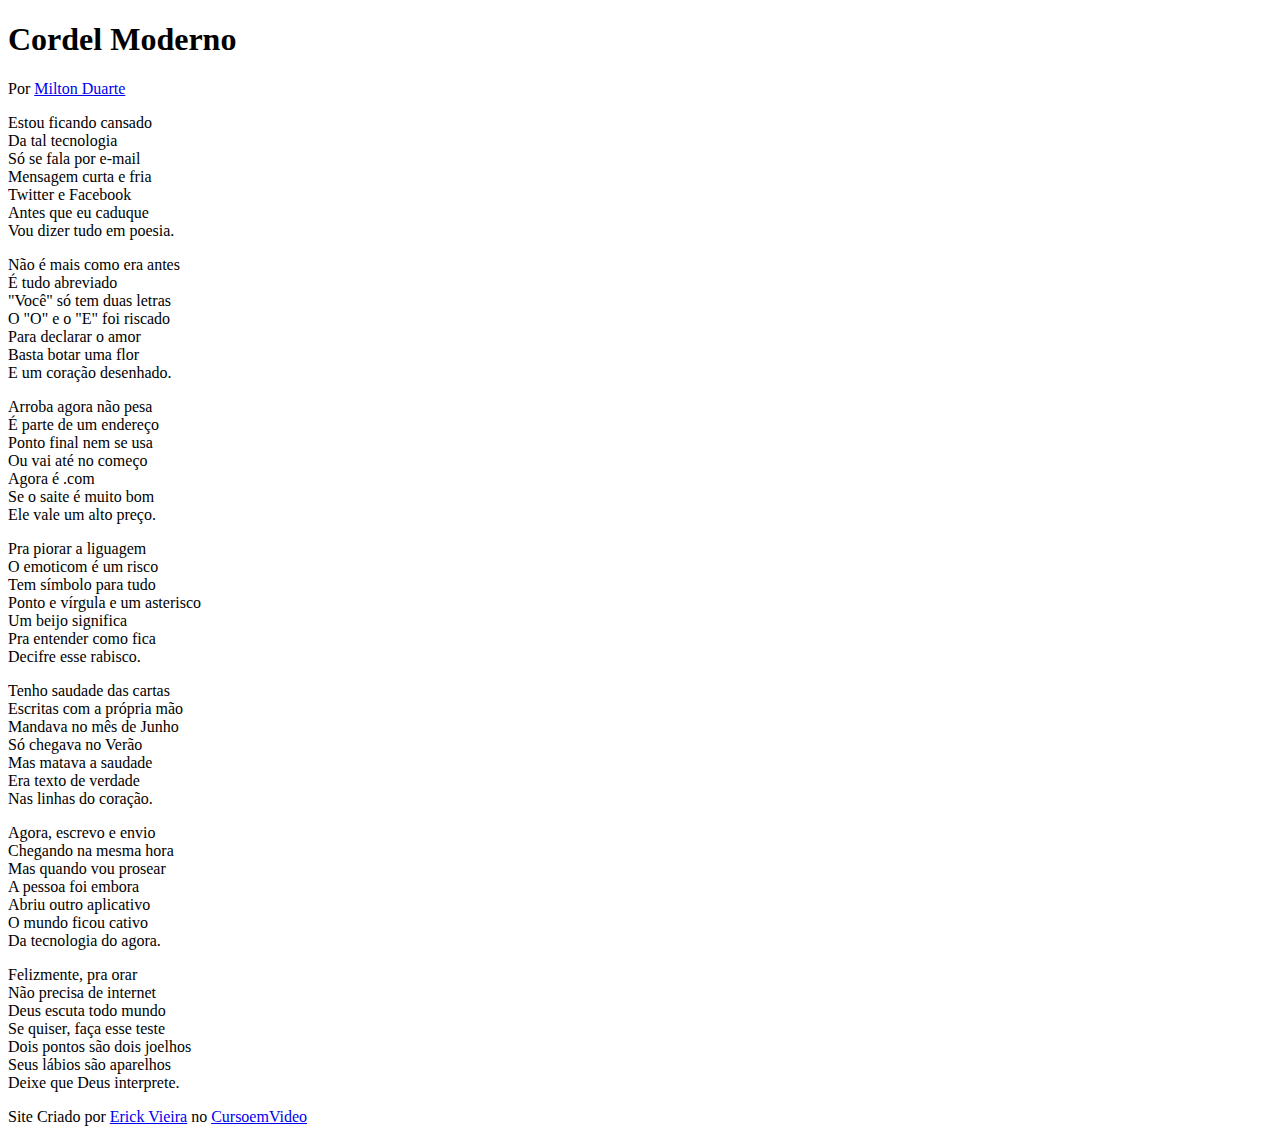
==== DesafioCordel/index.html @ eff42e99 "Criação do HTML" ====
<!DOCTYPE html>
<html lang="pt-br">
<head>
    <meta charset="UTF-8">
    <meta http-equiv="X-UA-Compatible" content="IE=edge">
    <meta name="viewport" content="width=device-width, initial-scale=1.0">
    <title>Cordel Moderno</title>
    <link rel="stylesheet" href="estilo/style.css">
</head>
<body>
    <header>
        <h1>Cordel Moderno</h1>
        <p>Por <a href="https://www.recantodasletras.com.br/poesias/3186743" target="_blank">Milton Duarte</a></p>
    </header>

    <section>
        <p>
            Estou ficando cansado <br>
            Da tal tecnologia <br>
            Só se fala por e-mail<br>
            Mensagem curta e fria<br>
            Twitter e Facebook<br>
            Antes que eu caduque<br>
            Vou dizer tudo em poesia.
        </p>
    </section>

    <section>
        <p>
            Não é mais como era antes<br>
            É tudo abreviado<br>
            "Você" só tem duas letras<br>
            O "O" e o "E" foi riscado<br>
            Para declarar o amor<br>
            Basta botar uma flor<br>
            E um coração desenhado.
        </p>
    </section>

    <section>
            <p>
                Arroba agora não pesa<br>
                É parte de um endereço<br>
                Ponto final nem se usa<br>
                Ou vai até no começo<br>
                Agora é .com<br>
                Se o saite é muito bom<br>
                Ele vale um alto preço.<br>
            </p>
            
            <p>
                Pra piorar a liguagem<br>
                O emoticom é um risco<br>
                Tem símbolo para tudo<br>
                Ponto e vírgula e um asterisco<br>
                Um beijo significa<br>
                Pra entender como fica<br>
                Decifre esse rabisco.
            </p>
    </section>

    <section>
        <p>
            Tenho saudade das cartas<br>
            Escritas com a própria mão<br>
            Mandava no mês de Junho<br>
            Só chegava no Verão<br>
            Mas matava a saudade<br>
            Era texto de verdade<br>
            Nas linhas do coração.
        </p>
    </section>

    <section>
            <p>
                Agora, escrevo e envio<br>
                Chegando na mesma hora<br>
                Mas quando vou prosear<br>
                A pessoa foi embora<br>
                Abriu outro aplicativo<br>
                O mundo ficou cativo<br>
                Da tecnologia do agora.<br>
            </p>
            
            <p>
                Felizmente, pra orar<br>
                Não precisa de internet<br>
                Deus escuta todo mundo<br>
                Se quiser, faça esse teste<br>
                Dois pontos são dois joelhos<br>
                Seus lábios são aparelhos<br>
                Deixe que Deus interprete.
            </p>
    </section>
    <footer>
        <p>Site Criado por <a href="https://github.com/ErickLVieira" target="_blank">Erick Vieira</a> no <a href="https://cursoemvideo.com.br" target="_blank">CursoemVideo</a></p>
    </footer>
</body>
</html>
---- DesafioCordel/estilo/style.css ----
@charset "UTF-8";
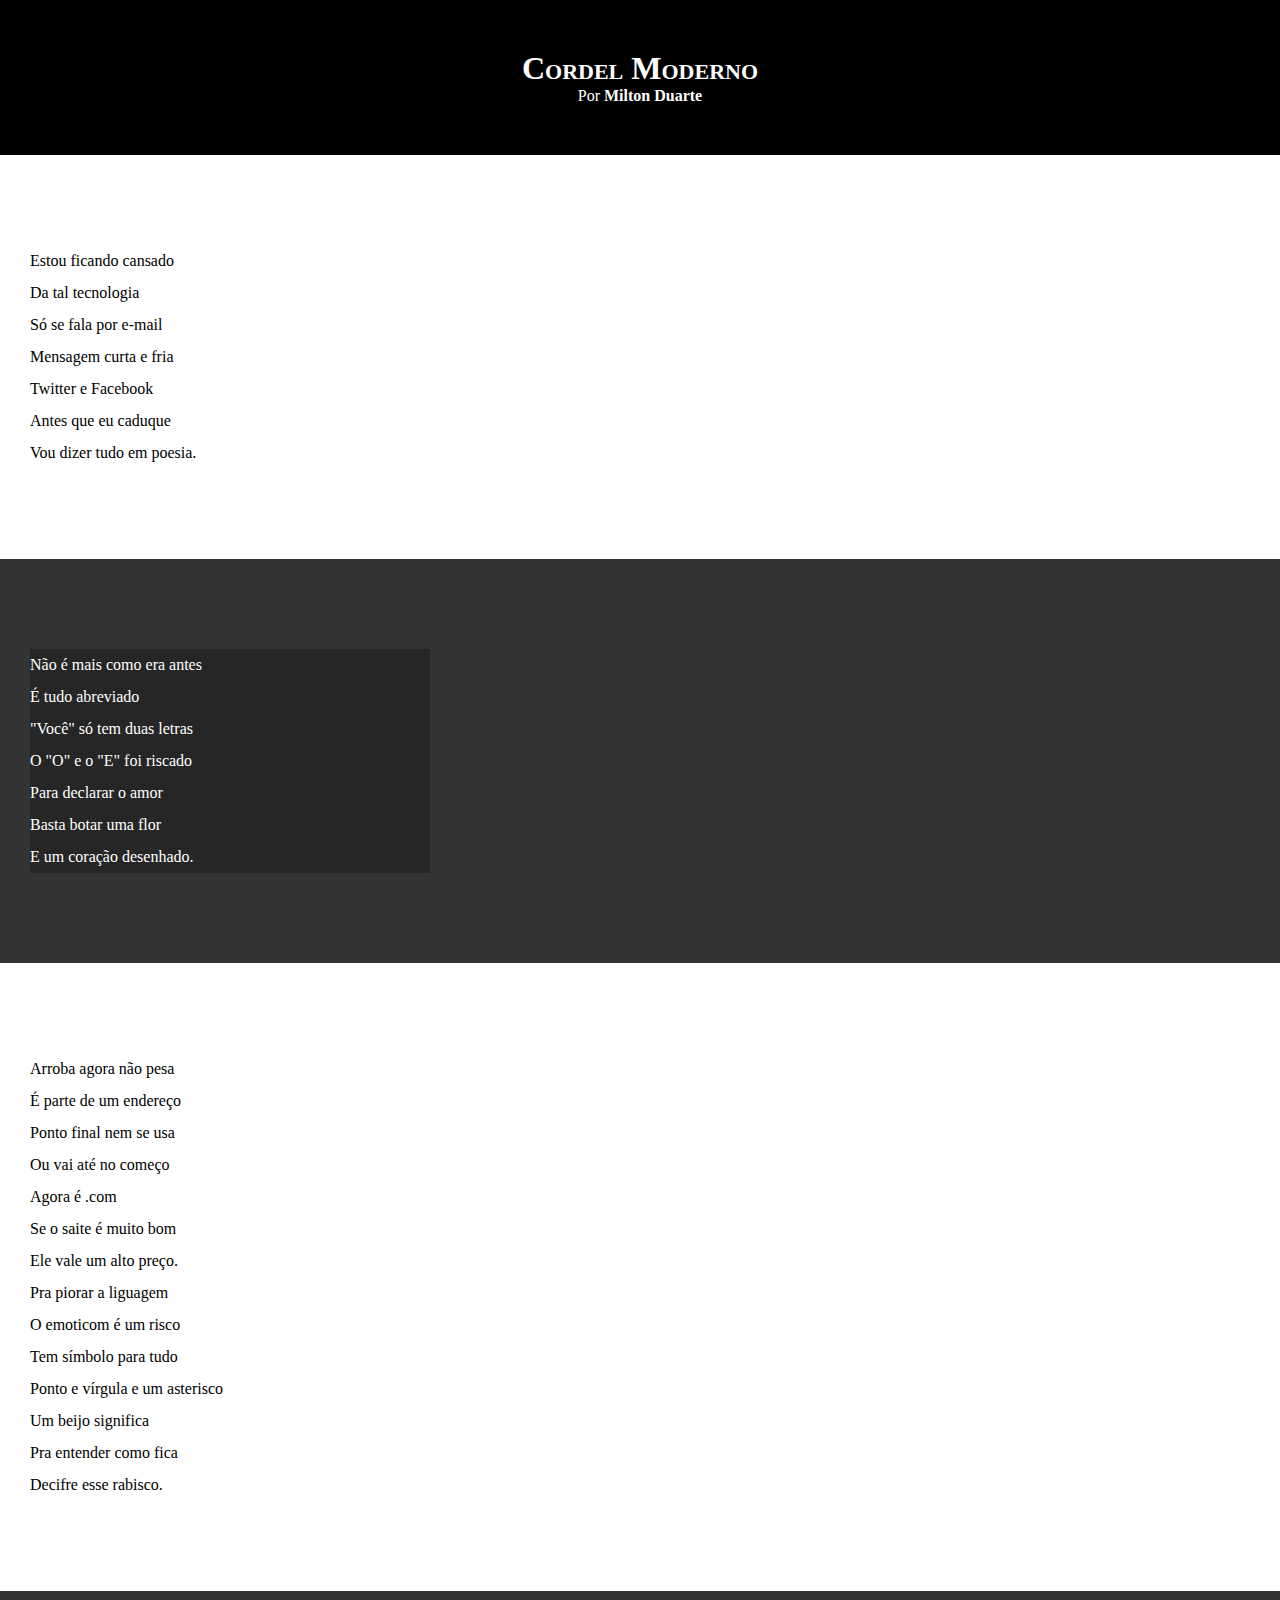
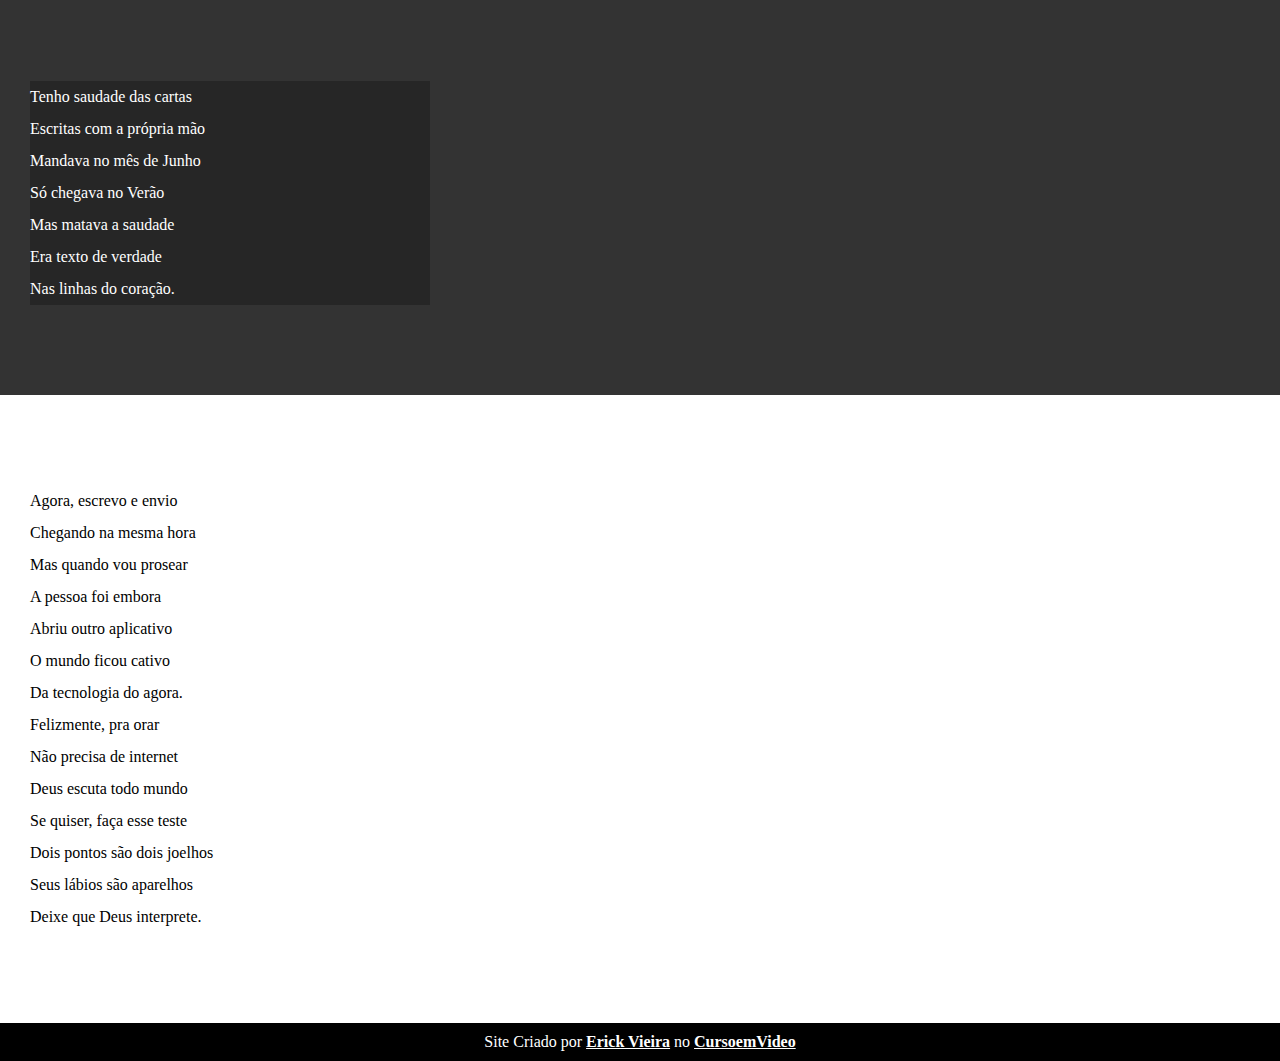
==== commit d01895e0: "Atualização do CSS (Estilos e Blocos)" ====
--- a/DesafioCordel/index.html
+++ b/DesafioCordel/index.html
@@ -13,7 +13,7 @@
         <p>Por <a href="https://www.recantodasletras.com.br/poesias/3186743" target="_blank">Milton Duarte</a></p>
     </header>
 
-    <section>
+    <section class="normal">
         <p>
             Estou ficando cansado <br>
             Da tal tecnologia <br>
@@ -25,7 +25,7 @@
         </p>
     </section>
 
-    <section>
+    <section class="imagem">
         <p>
             Não é mais como era antes<br>
             É tudo abreviado<br>
@@ -37,7 +37,7 @@
         </p>
     </section>
 
-    <section>
+    <section class="normal">
             <p>
                 Arroba agora não pesa<br>
                 É parte de um endereço<br>
@@ -59,7 +59,7 @@
             </p>
     </section>
 
-    <section>
+    <section class="imagem">
         <p>
             Tenho saudade das cartas<br>
             Escritas com a própria mão<br>
@@ -71,7 +71,7 @@
         </p>
     </section>
 
-    <section>
+    <section class="normal">
             <p>
                 Agora, escrevo e envio<br>
                 Chegando na mesma hora<br>
--- a/DesafioCordel/estilo/style.css
+++ b/DesafioCordel/estilo/style.css
@@ -1,2 +1,65 @@
 @charset "UTF-8";
 
+*{
+    margin: 0px;
+    padding: 0px;
+}
+
+html, body {
+    min-height: 100vh;
+    background-color: darkgray;
+}
+
+header {
+    background-color: black;
+    color: white;
+    text-align: center;
+}
+
+header > h1 {
+    padding-top: 50px;
+    font-variant: small-caps;
+}
+
+header > p {
+    padding-bottom: 50px;
+}
+
+header a, footer a {
+    color: white;
+    text-decoration: none;
+    font-weight: bolder;
+}
+
+header a:hover, footer a {
+    text-decoration: underline;
+}
+
+section {
+    padding-top: 10vh;
+    padding-bottom: 10vh;
+    line-height: 2em;
+    padding-left: 30px;
+}
+
+section.normal {
+    background-color: white;
+    color: black;
+}
+
+section.imagem {
+    background-color: rgb(51, 51, 51);
+    color: white;
+}
+
+section.imagem > p {
+    width: 400px;
+    background-color: rgba(0, 0, 0, 0.253);
+}
+
+footer {
+    background-color: black;
+    text-align: center;
+    color: white;
+    padding: 10px;
+}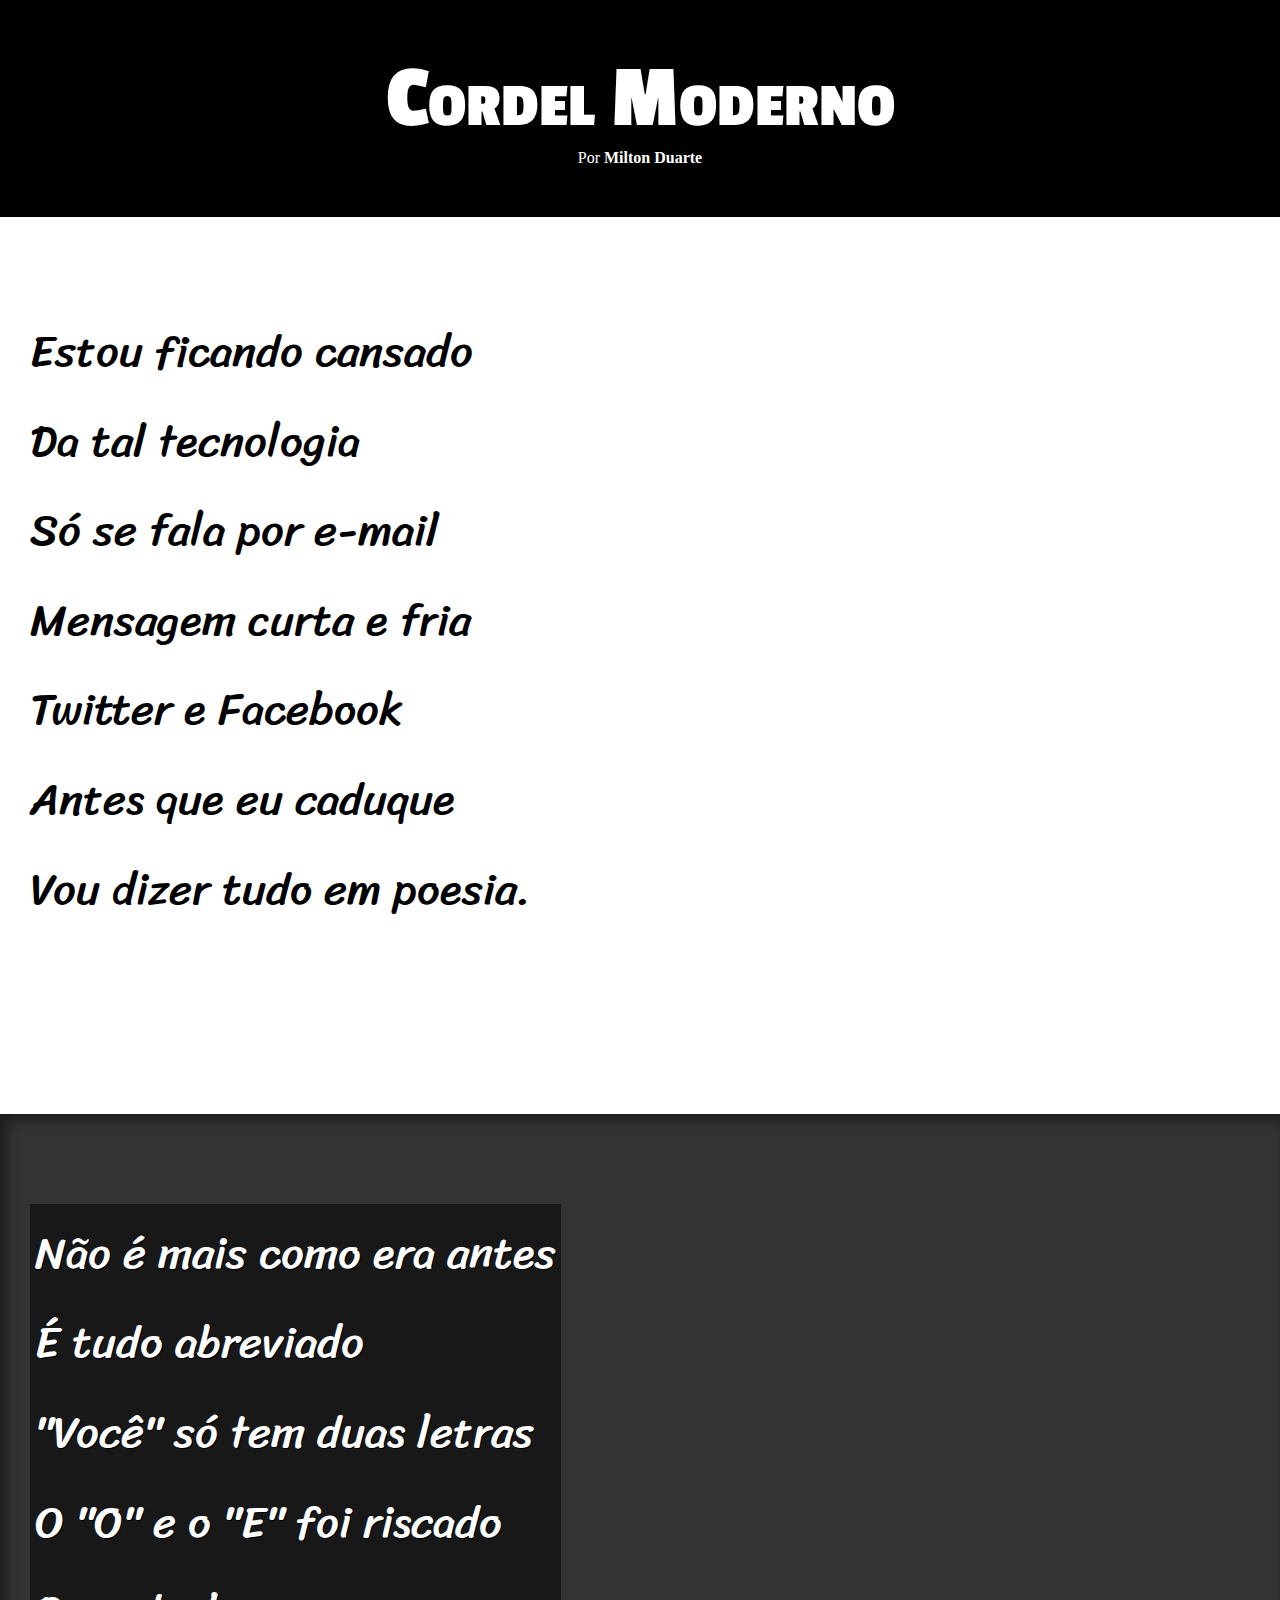
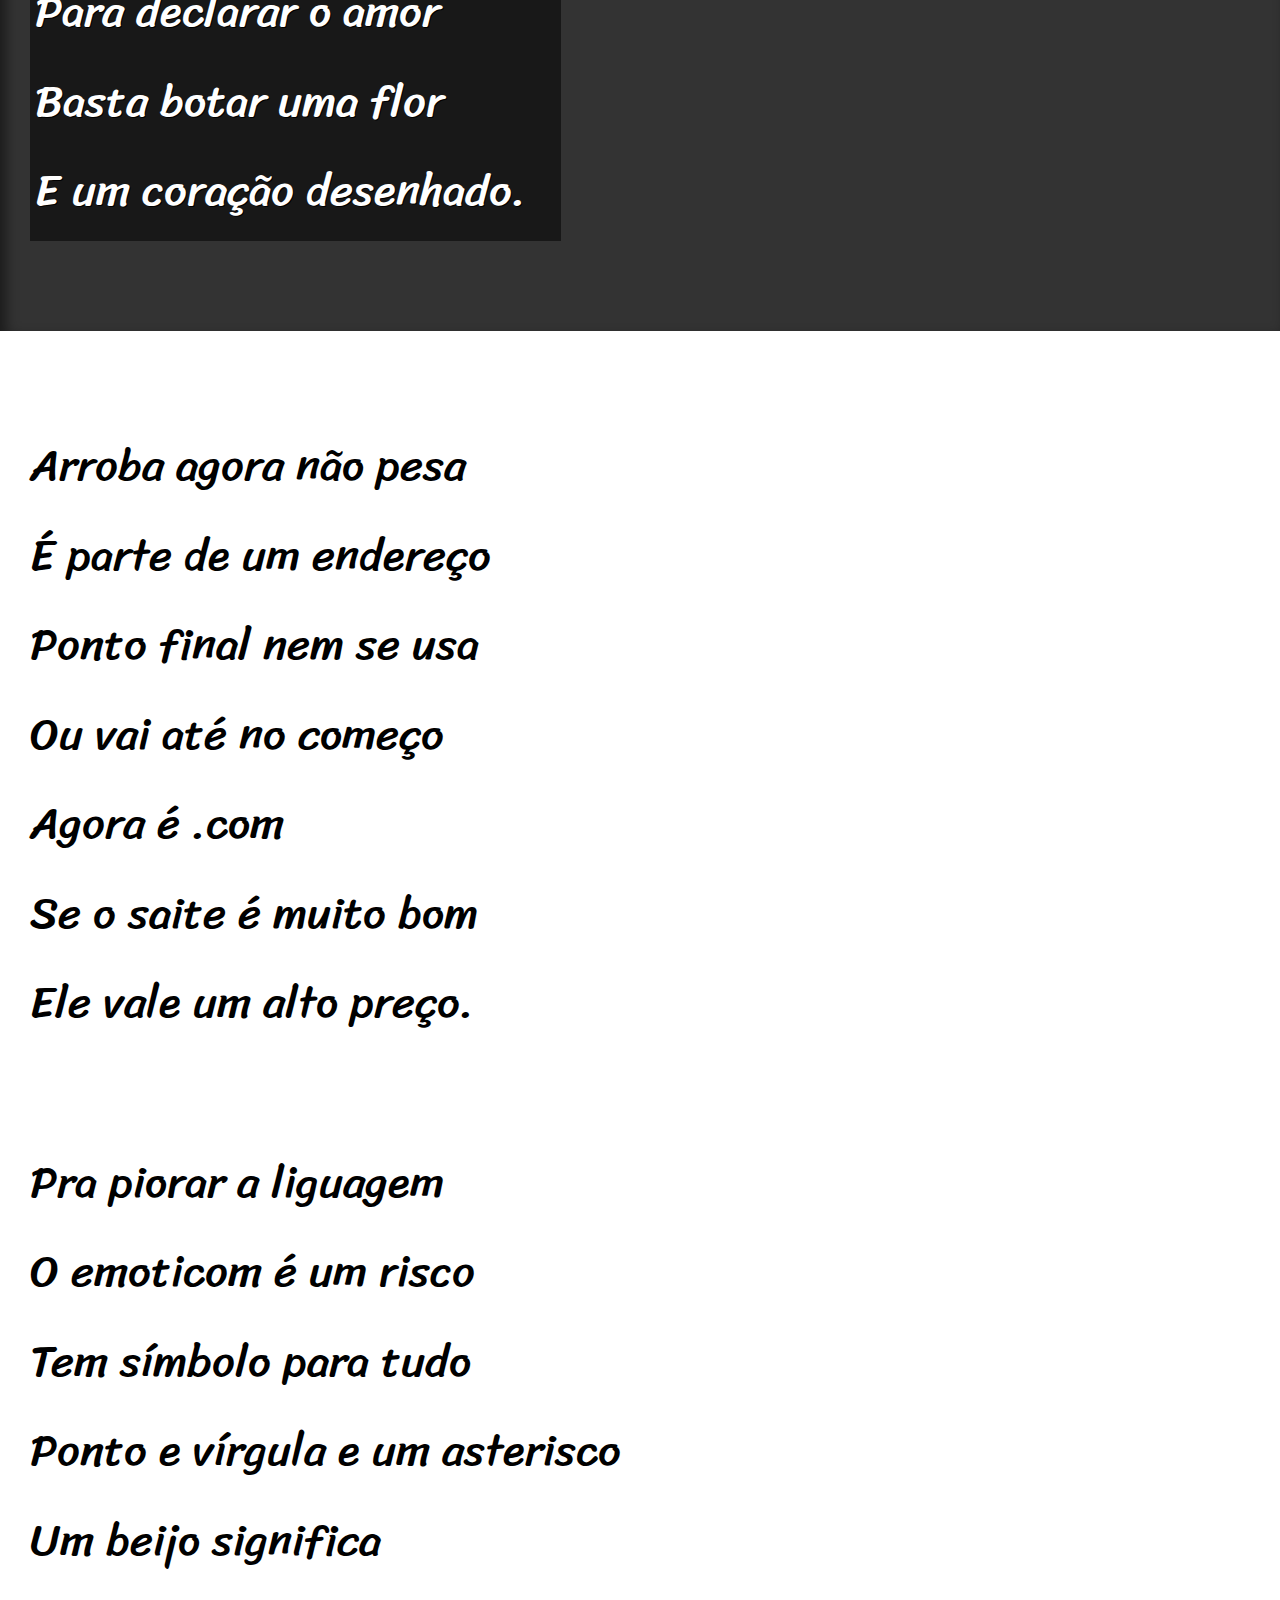
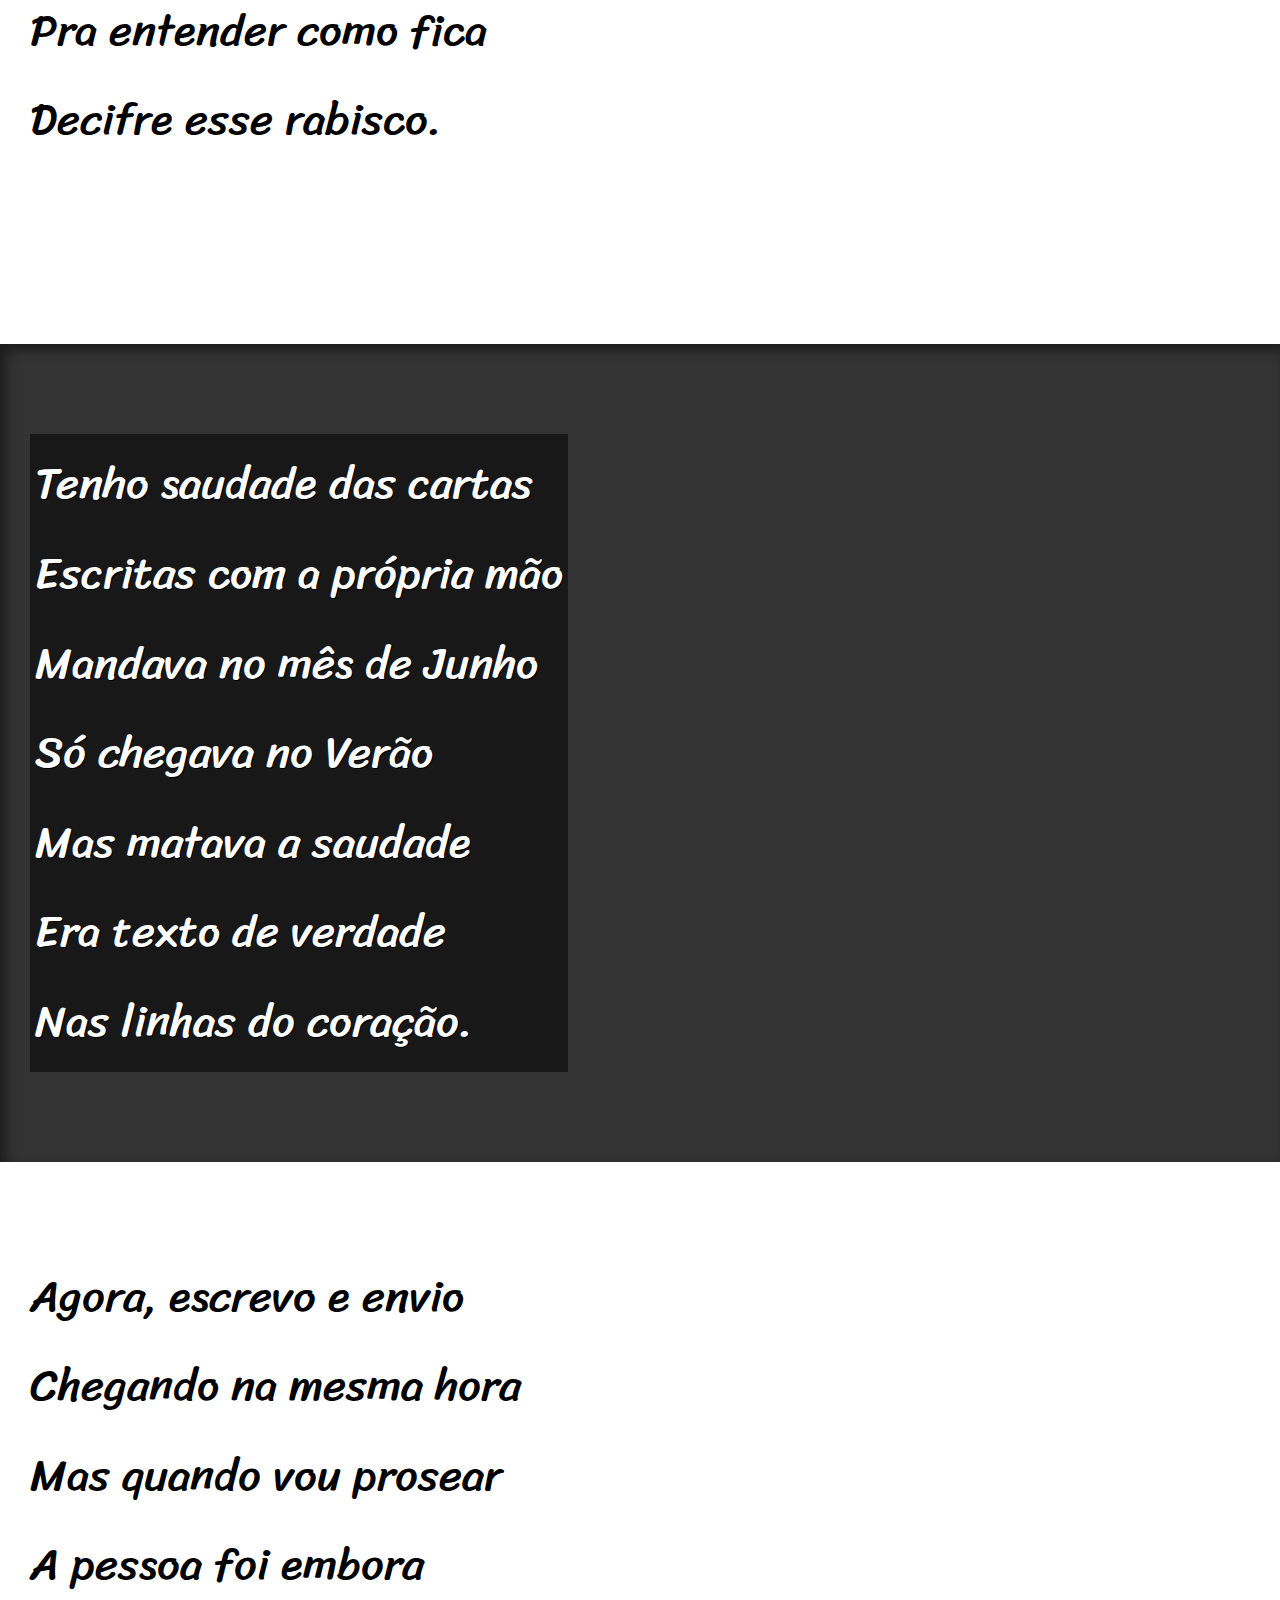
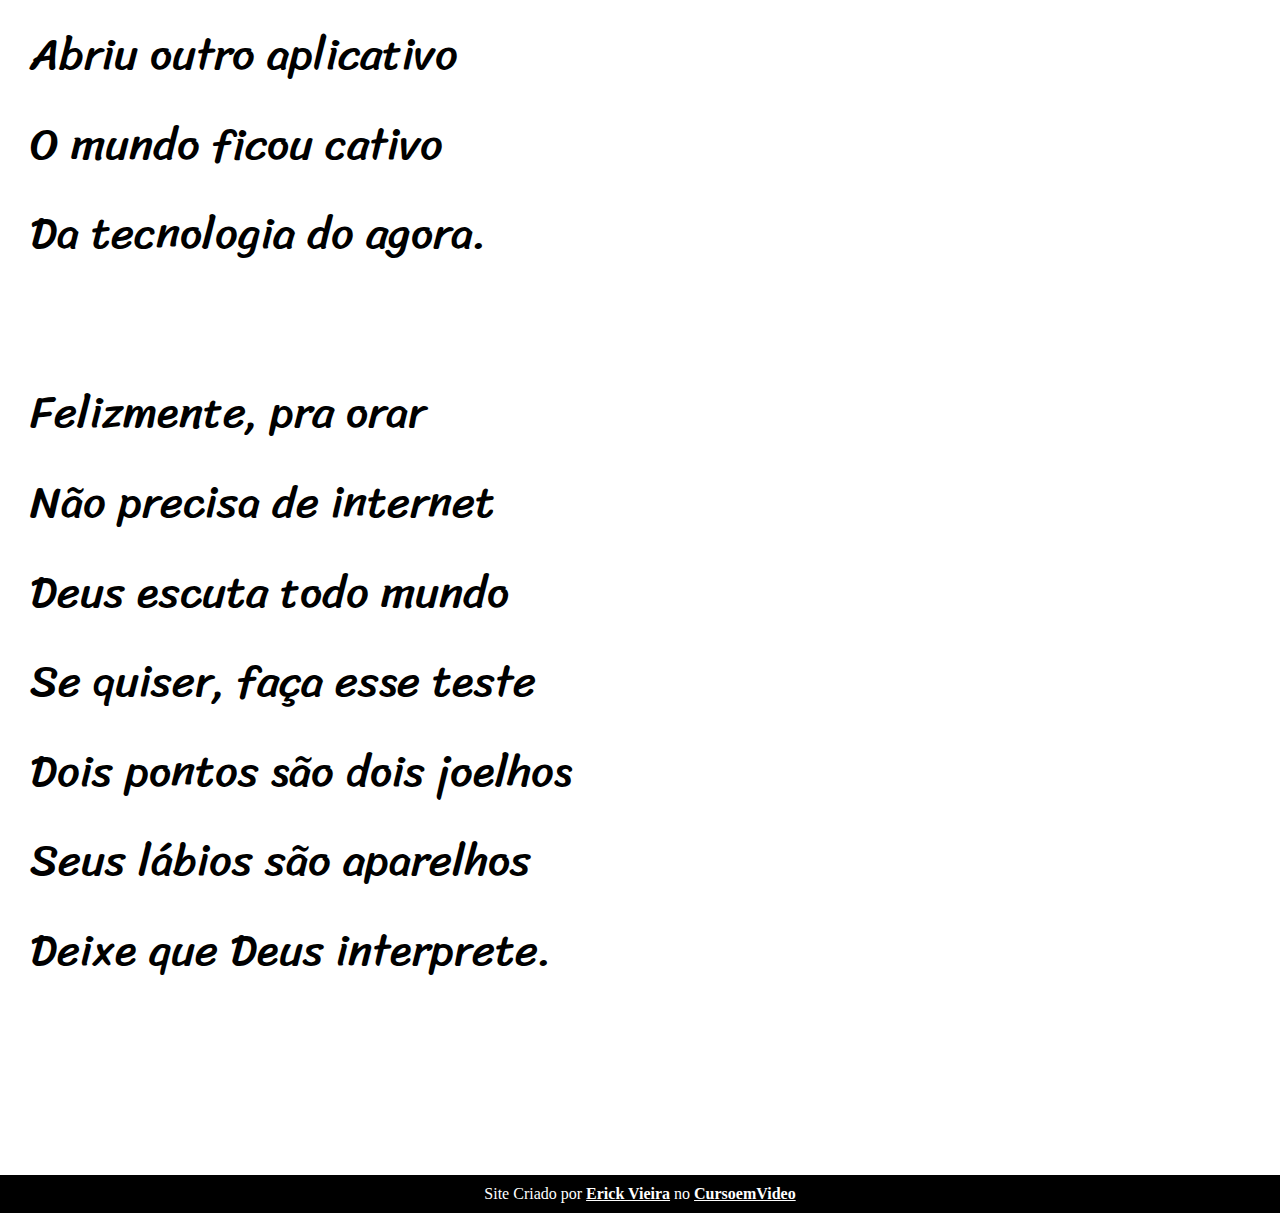
==== commit 40d3dc1a: "Site Completo" ====
--- a/DesafioCordel/index.html
+++ b/DesafioCordel/index.html
@@ -25,7 +25,7 @@
         </p>
     </section>
 
-    <section class="imagem">
+    <section class="imagem" id="img01">
         <p>
             Não é mais como era antes<br>
             É tudo abreviado<br>
@@ -59,7 +59,7 @@
             </p>
     </section>
 
-    <section class="imagem">
+    <section class="imagem" id="img02">
         <p>
             Tenho saudade das cartas<br>
             Escritas com a própria mão<br>
--- a/DesafioCordel/estilo/style.css
+++ b/DesafioCordel/estilo/style.css
@@ -1,13 +1,23 @@
 @charset "UTF-8";
+@import url('https://fonts.googleapis.com/css2?family=Passion+One:wght@400;700;900&display=swap');
+@import url('https://fonts.googleapis.com/css2?family=Sriracha&display=swap');
+
+:root {
+    --fonte1: Verdana, Geneva, Tahoma; sans-serif;
+    --fonte2: 'Passion One', cursive;
+    --fonte3: 'Sriracha', cursive;
+}
 
 *{
     margin: 0px;
     padding: 0px;
+    font-size: 1em;
 }
 
 html, body {
     min-height: 100vh;
     background-color: darkgray;
+    font-family: var(--fonte1);
 }
 
 header {
@@ -19,6 +29,8 @@
 header > h1 {
     padding-top: 50px;
     font-variant: small-caps;
+    font-family: var(--fonte2);
+    font-size: 10vh;
 }
 
 header > p {
@@ -40,6 +52,12 @@
     padding-bottom: 10vh;
     line-height: 2em;
     padding-left: 30px;
+    font-family: var(--fonte3);
+    font-size: 3.5vw;
+}
+
+section > p {
+    padding-bottom: 2em;
 }
 
 section.normal {
@@ -50,11 +68,25 @@
 section.imagem {
     background-color: rgb(51, 51, 51);
     color: white;
+    box-shadow: inset 6px 6px 13px 0px rgba(0, 0, 0, 0.473);
+    background-size: cover;
+    background-attachment: fixed;
 }
 
 section.imagem > p {
-    width: 400px;
-    background-color: rgba(0, 0, 0, 0.253);
+    display: inline-block;
+    padding: 5px;
+    background-color: rgba(0, 0, 0, 0.514);
+    text-shadow: 1px 1px 0px black;
+}
+
+section#img01 {
+    background-image: url('../imagens/background001.jpg');
+    background-position: right center;
+}
+
+section#img02 {
+    background-image: url('../imagens/background002.jpg');
 }
 
 footer {
